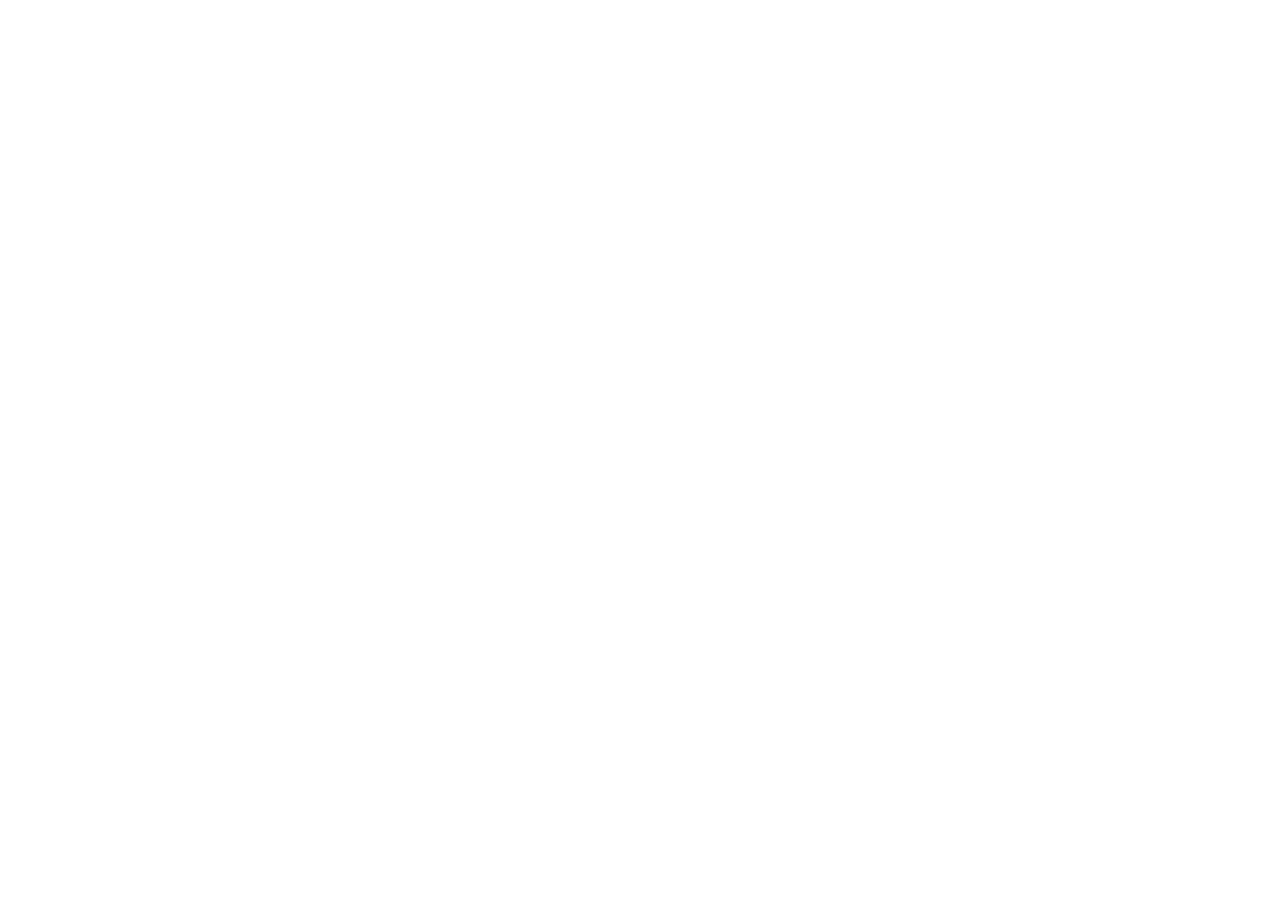
==== index.html @ 45d2b822 "started working on navbar for homepage" ====
<!DOCTYPE html>
<html>
<head>
    <meta charset="utf-8" />
    <meta http-equiv="X-UA-Compatible" content="IE=edge">
    <title>Stony Brook Rowing Homepage</title>
    <meta name="viewport" content="width=device-width, initial-scale=1">
    <link rel="stylesheet" type="text/css" media="screen" href="css/main.css" />
    <script src="js/main.js"></script>
</head>
<body>
    <div class="navbar">
    </div>
    
</body>
</html>
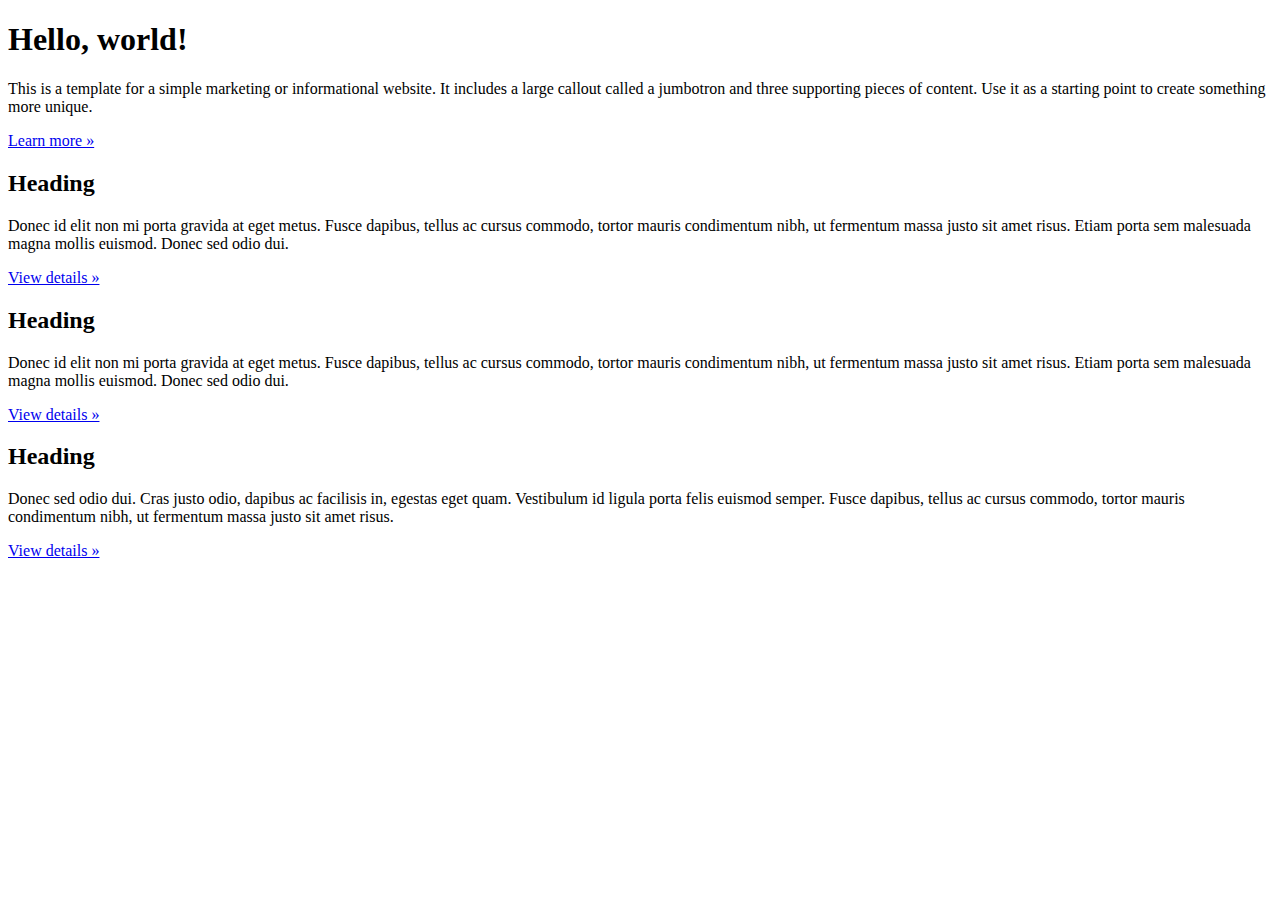
==== commit d105c747: "did some cleaning up" ====
--- a/index.html
+++ b/index.html
@@ -1,16 +1,58 @@
 <!DOCTYPE html>
-<html>
+<html lang="en">
 <head>
-    <meta charset="utf-8" />
-    <meta http-equiv="X-UA-Compatible" content="IE=edge">
-    <title>Stony Brook Rowing Homepage</title>
+    <!-- Required meta tags -->
+    <meta charset="utf-8">
+    <meta name="viewport" content="width=device-width, initial-scale=1, shrink-to-fit=no">
+
+    <!-- Bootstrap CSS -->
+    <link rel="stylesheet" href="https://stackpath.bootstrapcdn.com/bootstrap/4.1.0/css/bootstrap.min.css" integrity="sha384-9gVQ4dYFwwWSjIDZnLEWnxCjeSWFphJiwGPXr1jddIhOegiu1FwO5qRGvFXOdJZ4" crossorigin="anonymous">
+
+    <title>Stony Brook Crew</title>
     <meta name="viewport" content="width=device-width, initial-scale=1">
     <link rel="stylesheet" type="text/css" media="screen" href="css/main.css" />
     <script src="js/main.js"></script>
 </head>
 <body>
-    <div class="navbar">
+  
+
+    <!-- Main jumbotron for a primary marketing message or call to action -->
+    <div class="jumbotron">
+      <div class="container">
+        <h1 class="display-3">Hello, world!</h1>
+        <p>This is a template for a simple marketing or informational website. It includes a large callout called a jumbotron and three supporting pieces of content. Use it as a starting point to create something more unique.</p>
+        <p><a class="btn btn-primary btn-lg" href="#" role="button">Learn more &raquo;</a></p>
+      </div>
     </div>
+
+    <div class="container">
+      <!-- Example row of columns -->
+      <div class="row">
+        <div class="col-md-4">
+          <h2>Heading</h2>
+          <p>Donec id elit non mi porta gravida at eget metus. Fusce dapibus, tellus ac cursus commodo, tortor mauris condimentum nibh, ut fermentum massa justo sit amet risus. Etiam porta sem malesuada magna mollis euismod. Donec sed odio dui. </p>
+          <p><a class="btn btn-secondary" href="#" role="button">View details &raquo;</a></p>
+        </div>
+        <div class="col-md-4">
+          <h2>Heading</h2>
+          <p>Donec id elit non mi porta gravida at eget metus. Fusce dapibus, tellus ac cursus commodo, tortor mauris condimentum nibh, ut fermentum massa justo sit amet risus. Etiam porta sem malesuada magna mollis euismod. Donec sed odio dui. </p>
+          <p><a class="btn btn-secondary" href="#" role="button">View details &raquo;</a></p>
+       </div>
+        <div class="col-md-4">
+          <h2>Heading</h2>
+          <p>Donec sed odio dui. Cras justo odio, dapibus ac facilisis in, egestas eget quam. Vestibulum id ligula porta felis euismod semper. Fusce dapibus, tellus ac cursus commodo, tortor mauris condimentum nibh, ut fermentum massa justo sit amet risus.</p>
+          <p><a class="btn btn-secondary" href="#" role="button">View details &raquo;</a></p>
+        </div>
+      </div>
+
+
+
     
+    
+    
+<!-- Bootstrap Javascript -->
+    <script src="https://code.jquery.com/jquery-3.3.1.slim.min.js" integrity="sha384-q8i/X+965DzO0rT7abK41JStQIAqVgRVzpbzo5smXKp4YfRvH+8abtTE1Pi6jizo" crossorigin="anonymous"></script>
+    <script src="https://cdnjs.cloudflare.com/ajax/libs/popper.js/1.14.0/umd/popper.min.js" integrity="sha384-cs/chFZiN24E4KMATLdqdvsezGxaGsi4hLGOzlXwp5UZB1LY//20VyM2taTB4QvJ" crossorigin="anonymous"></script>
+    <script src="https://stackpath.bootstrapcdn.com/bootstrap/4.1.0/js/bootstrap.min.js" integrity="sha384-uefMccjFJAIv6A+rW+L4AHf99KvxDjWSu1z9VI8SKNVmz4sk7buKt/6v9KI65qnm" crossorigin="anonymous"></script>
 </body>
 </html>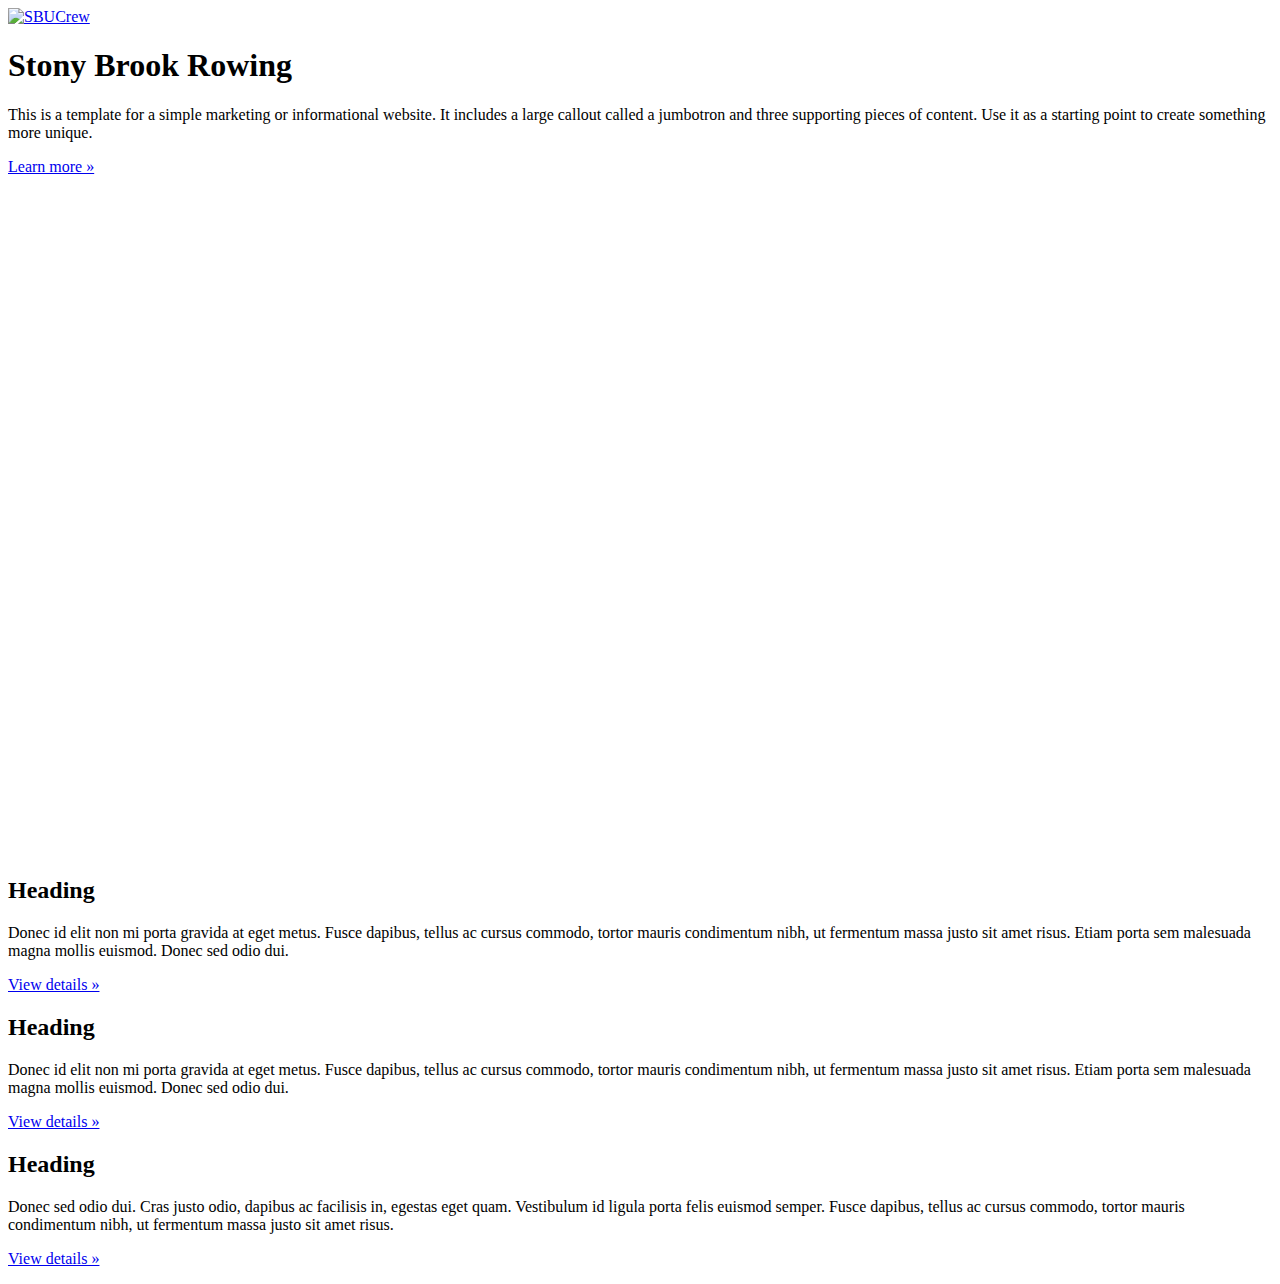
==== commit 67f07732: "Merge pull request #5 from jwlodek/devel" ====
--- a/index.html
+++ b/index.html
@@ -14,12 +14,18 @@
     <script src="js/main.js"></script>
 </head>
 <body>
+
+    <nav class="navbar navbar-expand-lg navbar-light bg-light">
+        <a class="navbar-brand" href="#">
+            <img src="assets/SBU Crew Logo.png" class="navbar-img-local" alt="SBUCrew" />
+        </a>
+    </nav>
   
 
     <!-- Main jumbotron for a primary marketing message or call to action -->
-    <div class="jumbotron">
+    <div class="jumbotron" style="background-image: url(assets/jumbotron_img.jpg); background-size: cover; height: 90vh;">
       <div class="container">
-        <h1 class="display-3">Hello, world!</h1>
+        <h1 class="display-2">Stony Brook Rowing</h1>
         <p>This is a template for a simple marketing or informational website. It includes a large callout called a jumbotron and three supporting pieces of content. Use it as a starting point to create something more unique.</p>
         <p><a class="btn btn-primary btn-lg" href="#" role="button">Learn more &raquo;</a></p>
       </div>
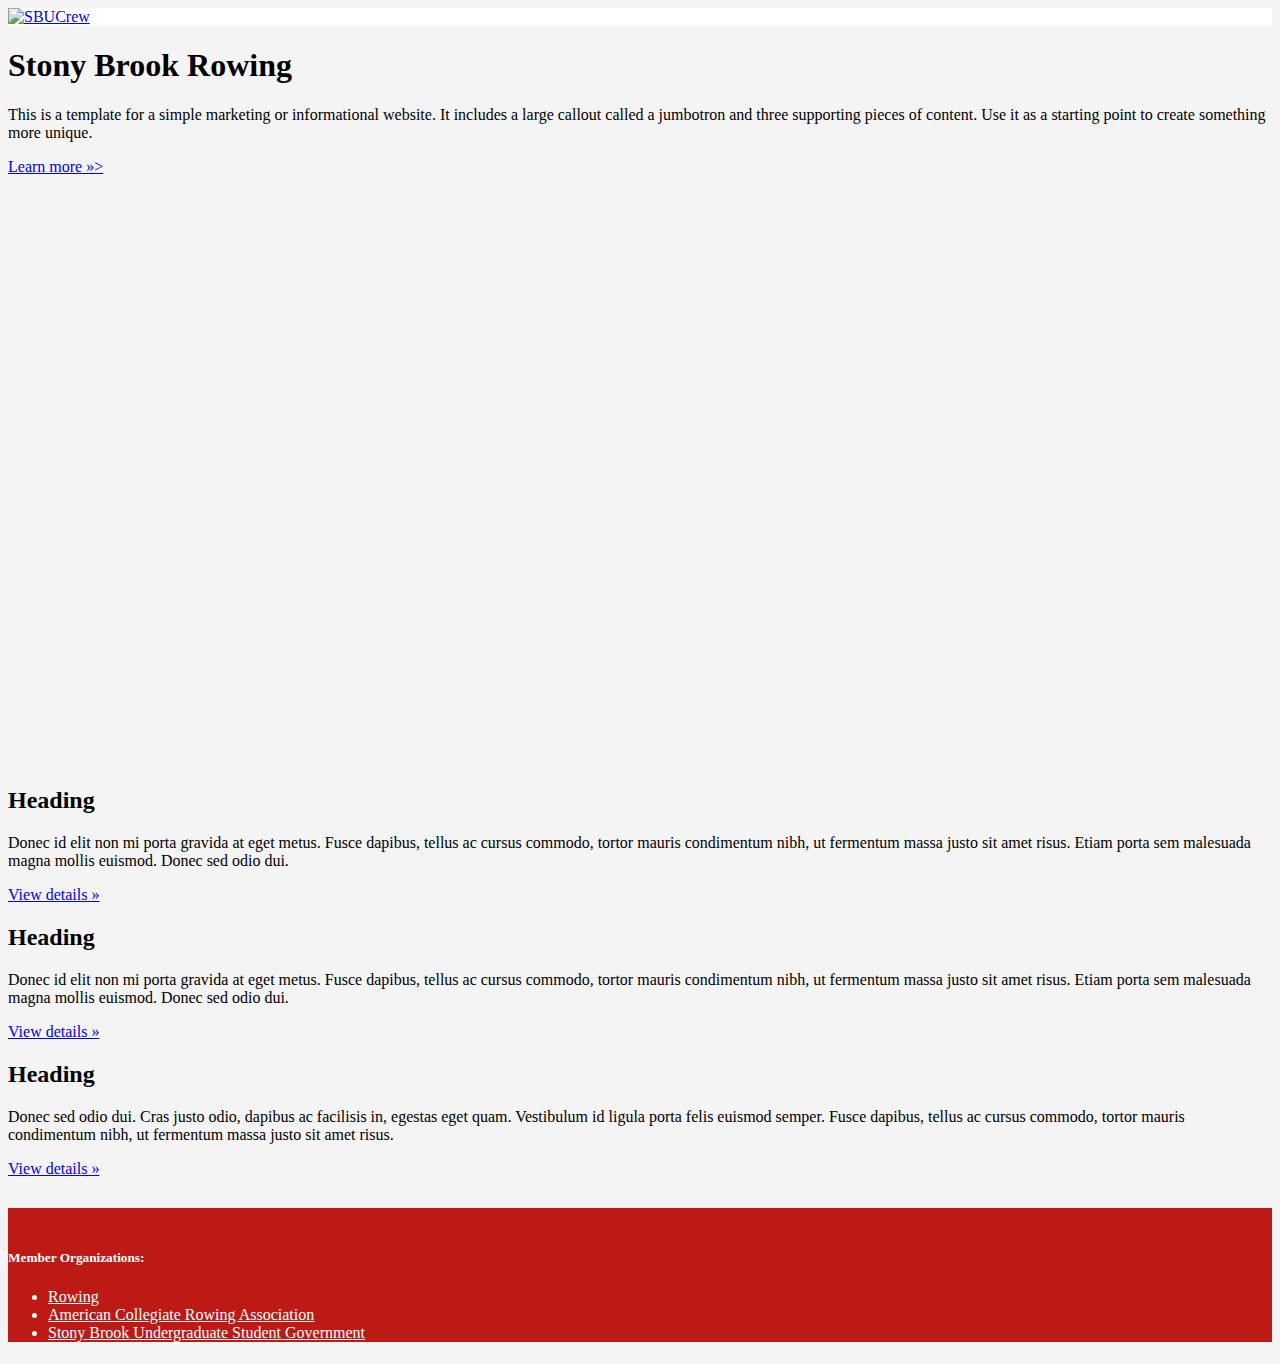
==== commit b78ae718: "fixed navbar logo" ====
--- a/index.html
+++ b/index.html
@@ -10,24 +10,25 @@
 
     <title>Stony Brook Crew</title>
     <meta name="viewport" content="width=device-width, initial-scale=1">
-    <link rel="stylesheet" type="text/css" media="screen" href="css/main.css" />
+    <link rel="stylesheet" type="text/css" media="screen" href="css/homepage.css" />
+    <link rel="icon" type="image/png" sizes="16x16" href="favicon-16x16.png">
     <script src="js/main.js"></script>
 </head>
 <body>
 
-    <nav class="navbar navbar-expand-lg navbar-light bg-light">
+    <nav class="navbar navbar-expand-lg navbar-local">
         <a class="navbar-brand" href="#">
-            <img src="assets/SBU Crew Logo.png" class="navbar-img-local" alt="SBUCrew" />
+            <img src="assets/SBU Crew Logo.png" class="navbar-logo-local" alt="SBUCrew" />
         </a>
     </nav>
   
 
     <!-- Main jumbotron for a primary marketing message or call to action -->
-    <div class="jumbotron" style="background-image: url(assets/jumbotron_img.jpg); background-size: cover; height: 90vh;">
+    <div class="jumbotron-fluid" >
       <div class="container">
         <h1 class="display-2">Stony Brook Rowing</h1>
         <p>This is a template for a simple marketing or informational website. It includes a large callout called a jumbotron and three supporting pieces of content. Use it as a starting point to create something more unique.</p>
-        <p><a class="btn btn-primary btn-lg" href="#" role="button">Learn more &raquo;</a></p>
+        <p><a class="btn btn-primary btn-lg" href="#" role="button">Learn more &raquo;></a></p>
       </div>
     </div>
 
@@ -50,7 +51,34 @@
           <p><a class="btn btn-secondary" href="#" role="button">View details &raquo;</a></p>
         </div>
       </div>
+    </div>
+    <footer class="page-footer font-small footer-local">
+        <div class="container-fluid text-center text-md-left">
+            <div class="row">
+                <div class="col-md-10 mx-auto">
+                    <!-- Links -->
+                    <h5 class="font-weight-bold text-uppercase mt-6 mb-6">Member Organizations:</h5>
+                
+                    <ul class="list-unstyled">
+                        <li>
+                            <a href="https://www.usrowing.org"><u>Rowing</u></a>
+                        </li>
+                        <li>
+                            <a href="https://americancollegiaterowing.com/"><u>American Collegiate Rowing Association</u></a>
+                        </li>
 
+                        <li>
+                            <a href="http://stonybrookusg.org/"><u>Stony Brook Undergraduate Student Government</u></a>
+                        </li>
+                    </ul>
+                </div>
+                <div class="col-md-6 mx-auto">
+                    <h5 class="font-weight"
+                </div>
+            </div>
+        </div>
+
+    </footer>
 
 
     
--- a/css/homepage.css
+++ b/css/homepage.css
@@ -0,0 +1,40 @@
+body {
+    background-color: #f4f4f4;
+}
+
+.navbar-logo-local {
+    width: 70px;
+    height: auto;
+}
+
+.navbar-local {
+    background-color: white;
+    background-image: none;
+    background-repeat: no-repeat;
+}
+
+.footer-local {
+    margin-top: 30px;
+    padding-top: 20px;
+    background-color: #bd1a15;
+    background-image: none;
+    background-repeat: no-repeat;
+    color: white;
+    
+}
+
+.footer-local a {
+    color: white;
+}
+
+.navbar-brand 
+{
+    padding: 0;
+}
+
+.jumbotron-fluid
+{
+    background-image: url(../assets/jumbotron_img.jpg);
+    background-size: cover;
+    height: 80vh;    
+}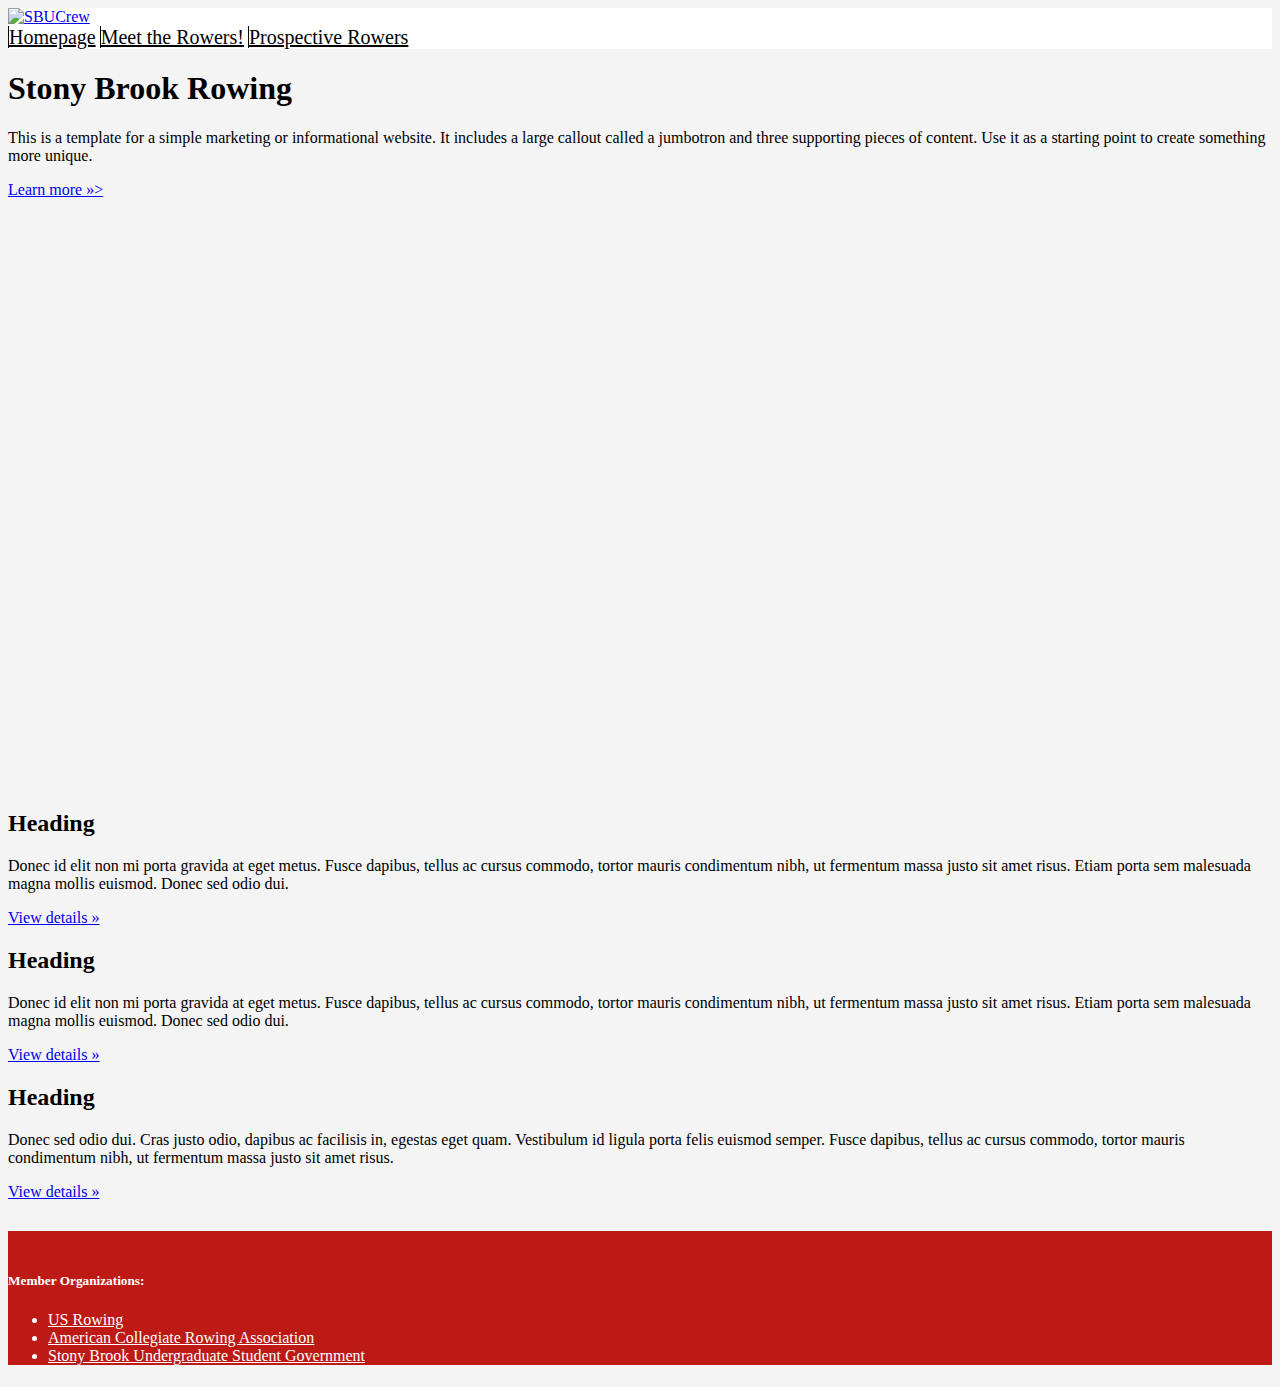
==== commit b3bd60c3: "added to navbar, reorganized some of the css" ====
--- a/index.html
+++ b/index.html
@@ -11,15 +11,23 @@
     <title>Stony Brook Crew</title>
     <meta name="viewport" content="width=device-width, initial-scale=1">
     <link rel="stylesheet" type="text/css" media="screen" href="css/homepage.css" />
+    <link rel="stylesheet" type="text/css" media="screen" href="css/main.css" />
     <link rel="icon" type="image/png" sizes="16x16" href="favicon-16x16.png">
     <script src="js/main.js"></script>
 </head>
 <body>
 
     <nav class="navbar navbar-expand-lg navbar-local">
-        <a class="navbar-brand" href="#">
+        <a class="navbar-brand navbar-brand-local" href="#">
             <img src="assets/SBU Crew Logo.png" class="navbar-logo-local" alt="SBUCrew" />
         </a>
+        <div class="collapse navbar-collapse" id="navbarNavAltMarkup">
+            <div class="navbar-nav navbar-nav-local">
+                <a class="nav-item nav-link active" href="#">Homepage</a>
+                <a class="nav-item nav-link" href="meettherowers.html">Meet the Rowers!</a>
+                <a class="nav-item nav-link" href="prospectiverowers.html">Prospective Rowers</a>
+            </div>
+        </div>
     </nav>
   
 
@@ -61,7 +69,7 @@
                 
                     <ul class="list-unstyled">
                         <li>
-                            <a href="https://www.usrowing.org"><u>Rowing</u></a>
+                            <a href="www.usrowing.org"><u>US Rowing</u></a>
                         </li>
                         <li>
                             <a href="https://americancollegiaterowing.com/"><u>American Collegiate Rowing Association</u></a>
--- a/css/homepage.css
+++ b/css/homepage.css
@@ -1,37 +1,3 @@
-body {
-    background-color: #f4f4f4;
-}
-
-.navbar-logo-local {
-    width: 70px;
-    height: auto;
-}
-
-.navbar-local {
-    background-color: white;
-    background-image: none;
-    background-repeat: no-repeat;
-}
-
-.footer-local {
-    margin-top: 30px;
-    padding-top: 20px;
-    background-color: #bd1a15;
-    background-image: none;
-    background-repeat: no-repeat;
-    color: white;
-    
-}
-
-.footer-local a {
-    color: white;
-}
-
-.navbar-brand 
-{
-    padding: 0;
-}
-
 .jumbotron-fluid
 {
     background-image: url(../assets/jumbotron_img.jpg);
--- a/css/main.css
+++ b/css/main.css
@@ -0,0 +1,51 @@
+body {
+    background-color: #f4f4f4;
+}
+
+.navbar-logo-local {
+    width: 50px;
+    height: auto;
+}
+
+.navbar-local {
+    background-color: white;
+    background-image: none;
+    background-repeat: no-repeat;
+}
+
+.footer-local {
+    margin-top: 30px;
+    padding-top: 20px;
+    background-color: #bd1a15;
+    background-image: none;
+    background-repeat: no-repeat;
+    color: white;
+    
+}
+
+.footer-local a {
+    color: white;
+}
+
+.navbar-brand-local {
+    padding: 0;
+}
+
+.navbar-nav-local a{
+    font-size: 20px;
+    color: #000000;
+    border-left-width: 1px;
+    border-style: solid;
+    border-right-width: 0;
+    border-top-width: 0;
+    border-bottom-width: 0;
+    border-color: #000000;
+}
+
+.navbar-nav-local a:hover {
+    color: #bd1a15;
+    background-color: lightgray;
+    transition-duration: 0.5s;
+    cursor: pointer;
+    border-radius: 10px;
+}